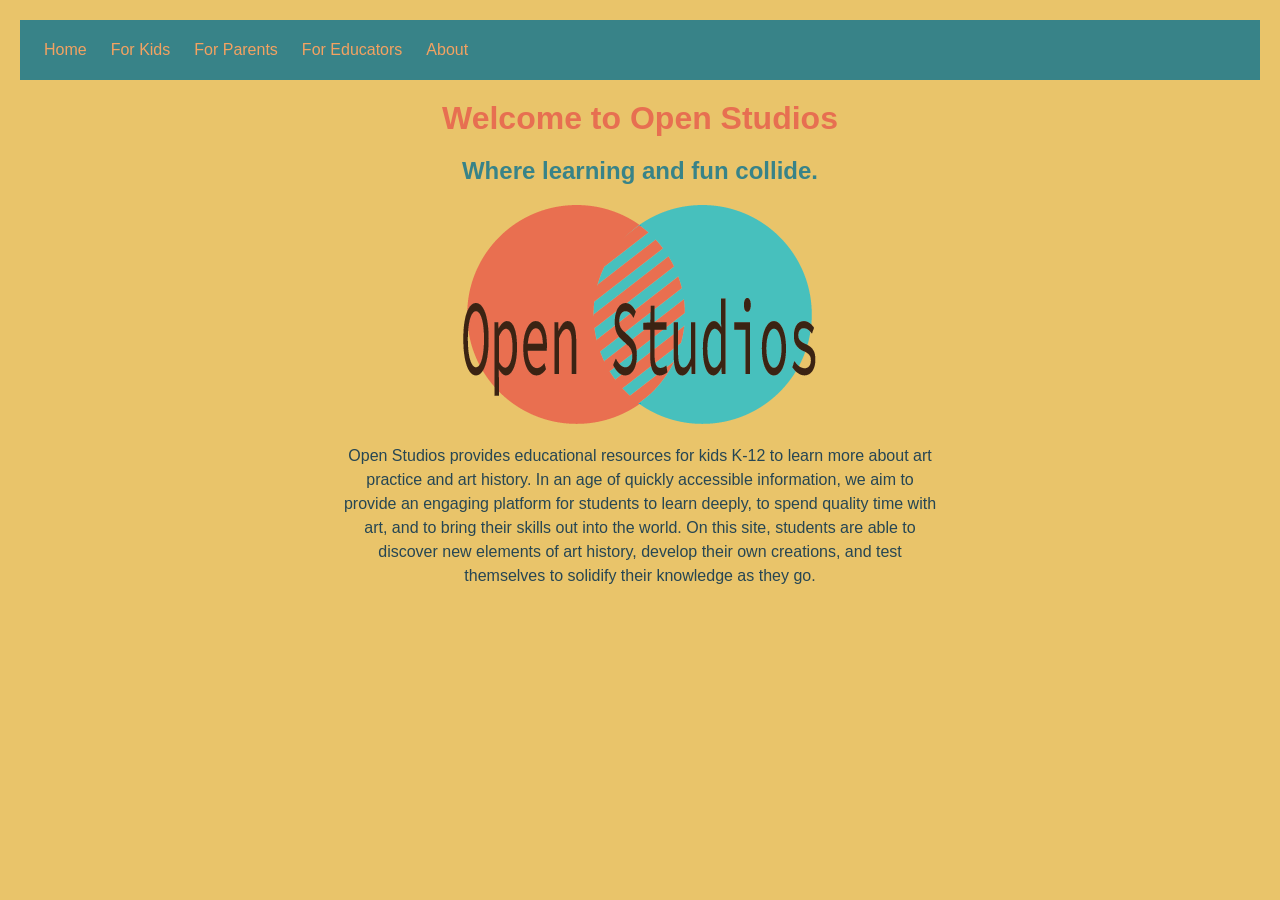
==== index.html @ b69a6bec "Update link for 'For Kids' menu item" ====
<!doctype html>

<html lang="en">

<head>
	<meta charset="UTF-8">
	<meta name="viewport" content="width=device-width, initial-scale=1.0">
	<link rel="stylesheet" href="style.css">
	<title>Arts Education Site</title>
</head>
<body>
<div class="page-container">
<nav class="navbar">
  <ul class="nav-links">

    <li><a href="index.html">Home</a></li>
    

<!--for kids dropdown menu-->
    <li class="dropdown">
        <a href="forkids.html">For Kids</a>
        <ul class="dropdown-menu">
            <li><a href="history.html">History</a></li>
            <li><a href="paintpage2.html">Paint</a></li>
        </ul>
    </li>

<!--for parents dropdown menu-->
    <li class="dropdown">
      <a href="pages/forparents.html">For Parents</a>
      <ul class="dropdown-menu">
        <li><a href="athome.html">At Home Activities</a></li>
        <li><a href="FAQ.html">FAQ</a></li>
      </ul>
    </li>

<!--for educators dropdown menu-->
    <li class="dropdown">
      <a href="foreducators.html">For Educators</a>
      <ul class="dropdown-menu">
        <li><a href="foreducators.html">Lesson Plans</a></li>
      </ul>
    </li>
    <li><a href="about.html">About</a></li>
  </ul>
</nav>
<h1 class="header1">Welcome to Open Studios</h1>
<h2 class="header2">Where learning and fun collide.</h2>
<img class="center-img" src="Open%20Studios%20logo.png" alt="Open Studios Logo">
<p class="p">Open Studios provides educational resources for kids K-12 to learn more about art practice and art history. In an age of quickly accessible information, we aim to provide an engaging platform for students to learn deeply, to spend quality time with art, and to bring their skills out into the world. On this site, students are able to discover new elements of art history, develop their own creations, and test themselves to solidify their knowledge as they go. 
</p>
</div>
</body>
</html>
---- style.css ----
/* homepage styles */
body {
  margin: 20px;
  background: #E9C46A;
  font-family: sans-serif;
}

* { margin: 0; padding: 0; box-sizing: border-box; }

body { font-family: sans-serif; }

.navbar {
  position: sticky;
  top: 0;
  z-index: 20;
  height: 60px;
  padding: 0 24px;
  display: flex;
  align-items: center;
  background: #388388;
}

.nav-links { display: flex; gap: 24px; list-style: none; }

.nav-links a {
  color: #F4A261;
  text-decoration: none;
}

.nav-links a:hover { color: #8AB17D; }

.nav-links .dropdown {
  position: relative;
}

.dropdown-menu {
  display: none;
  position: absolute;
  top: 100%;
  left: 0;
  min-width: 140px;
  margin: 0;
  padding: 8px 0;
  list-style: none;
  background: #388388;
  z-index: 10;
}

.dropdown:hover .dropdown-menu {
  display: block;
}

.dropdown-menu a {
  display: block;
  padding: 8px 12px;
}

.header1 {
  text-align: center;
  margin-bottom: 20px;
  margin-top: 20px;
  color: #E76F51;
}

.header2 {
  text-align: center;
  margin-bottom: 20px;
  margin-top: 10px;
  color: #388388;
}
.center-img {
  display: block;
  margin-left: auto;
  margin-right: auto;
}

.p {
  text-align: center;
  margin: 20px auto;
  max-width: 600px;
  line-height: 1.5;
  color: #264653;
}

/* FAQ page styles */
.navbar + header h1 {
  margin-top: 24px;
  color: #E76F51;
}

.faq-container {
  max-width: 900px;
  margin: 0 auto;
  padding: 10px 20px 30px;
}

.faq-container section {
  display: grid;
  gap: 0;
}

.faq-container h2 {
  margin-top: 20px;
  padding: 16px 20px;
  border-left: 6px solid #E76F51;
  background: #388388;
  color: #F4A261;
  font-size: 16px;
  line-height: 1.4;
  text-align: left;
}

.faq-container p {
  padding: 16px 20px;
  background: #fff;
  color: #264653;
  line-height: 1.6;
}

/* about page styles */
.about-title {
  margin-top: 30px;
}

.about-container {
  max-width: 900px;
  margin: 0 auto;
  padding: 10px 20px 30px;
}

.about-container section {
  display: grid;
  gap: 0;
}

.about-container h2 {
  margin-top: 20px;
  padding: 16px 20px;
  background: #388388;
  color: #F4A261;
  font-size: 16px;
  line-height: 1.4;
  text-align: left;
}

.about-container p {
  padding: 16px 20px;
  background: #fff;
  color: #264653;
  line-height: 1.6;
}

/* paint page styles */
h1 {
  margin-bottom: 15px;
  color: #388388;
  text-align: center;
}

.paint-title {
  margin-top: 24px;
}

.toolbar {
  display: flex;
  align-items: center;
  gap: 15px;
  margin-bottom: 10px;
}

canvas {
  max-width: 100%;
  height: auto;
  border: 2px solid #E76F51;
  background: #fff;
  cursor: crosshair;
  touch-action: none;
}
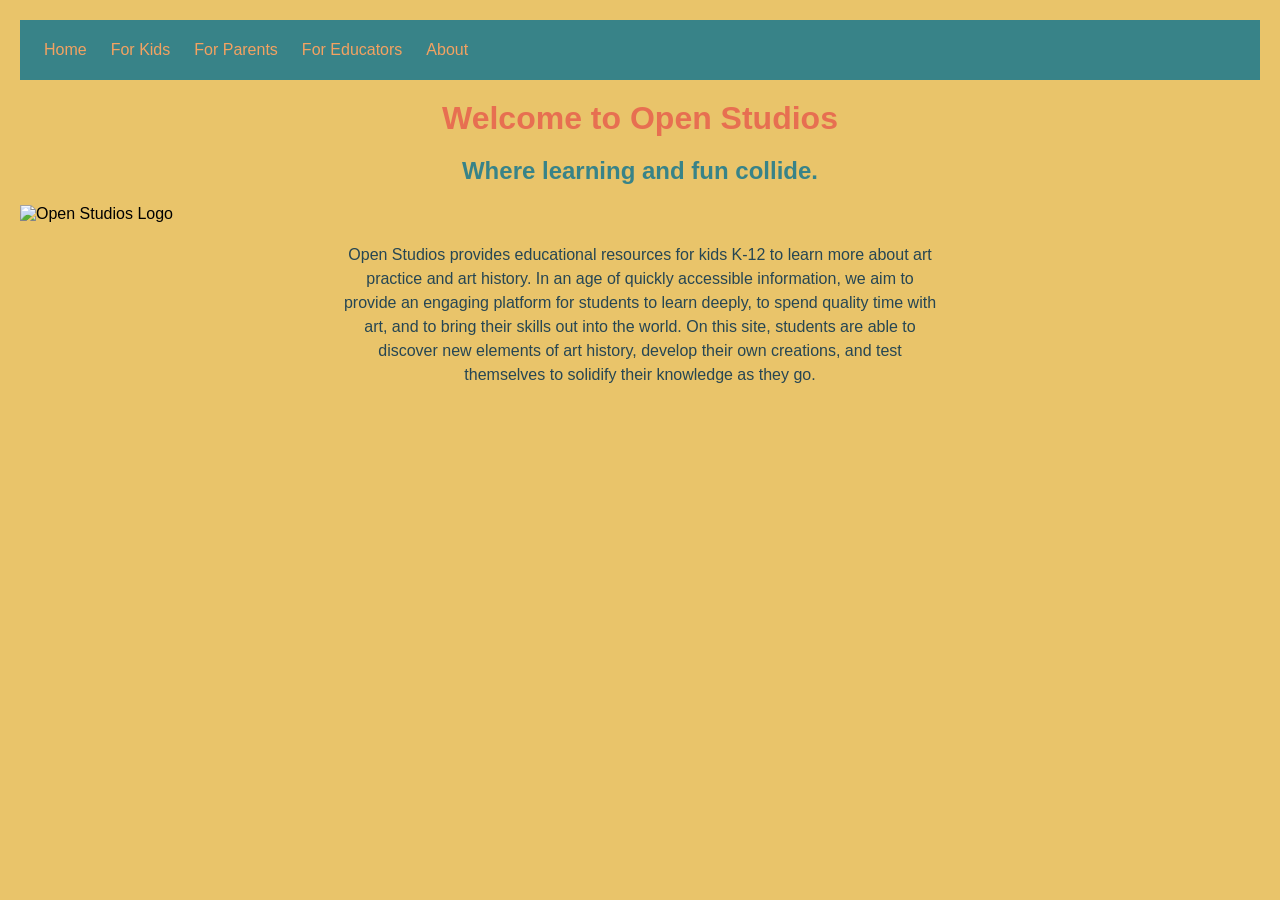
==== commit 0c5231c8: "Add Quiz link to dropdown menu in index.html" ====
--- a/index.html
+++ b/index.html
@@ -6,7 +6,7 @@
 	<meta charset="UTF-8">
 	<meta name="viewport" content="width=device-width, initial-scale=1.0">
 	<link rel="stylesheet" href="style.css">
-	<title>Arts Education Site</title>
+	<title>Open Studios</title>
 </head>
 <body>
 <div class="page-container">
@@ -22,12 +22,13 @@
         <ul class="dropdown-menu">
             <li><a href="history.html">History</a></li>
             <li><a href="paintpage2.html">Paint</a></li>
+			<li><a href="quiz.html">Quiz</a></li>
         </ul>
     </li>
 
 <!--for parents dropdown menu-->
     <li class="dropdown">
-      <a href="pages/forparents.html">For Parents</a>
+      <a href="forparents.html">For Parents</a>
       <ul class="dropdown-menu">
         <li><a href="athome.html">At Home Activities</a></li>
         <li><a href="FAQ.html">FAQ</a></li>
--- a/style.css
+++ b/style.css
@@ -14,6 +14,7 @@
   position: sticky;
   top: 0;
   z-index: 20;
+  width: 100%;
   height: 60px;
   padding: 0 24px;
   display: flex;
@@ -178,3 +179,74 @@
   touch-action: none;
 }
 
+/* FAQ page styles */
+.lesson {
+    max-width: 800px;
+    margin: 0 auto;
+    padding: 10px 20px 30px;
+    line-height: 1.6;
+    color: #264653;
+  }
+
+  .lesson h2,
+  .lesson h3 {
+    margin-top: 20px;
+    color: #388388;
+  }
+
+  .lesson ul {
+    padding-left: 24px;
+    margin: 10px 0 20px;
+  }
+
+  #age-buttons {
+    display: flex;
+    justify-content: center;
+    gap: 12px;
+    margin: 20px 0;
+  }
+
+  #age-buttons button {
+    padding: 10px 18px;
+    background: #388388;
+    color: #F4A261;
+    border: none;
+    border-radius: 6px;
+    font-size: 16px;
+    cursor: pointer;
+  }
+
+  #age-buttons button:hover {
+    background: #E76F51;
+    color: #fff;
+  }
+
+  figure {
+    text-align: center;
+    margin: 20px 0;
+  }
+
+  figure img {
+    max-width: 100%;
+    height: auto;
+  }
+
+  figcaption {
+    max-width: 600px;
+    margin: 8px auto 0;
+    font-size: 14px;
+  }
+
+/* quiz styles */
+.quizbody 
+{ font-family: sans-serif; max-width: 500px; margin: 50px auto; 
+    background: #E9C46A;}
+  
+.option-btn { display: block; width: 100%; padding: 10px; margin: 8px 0; text-align: left; cursor: pointer; background: #388388;
+    color: #F4A261; border-radius: 6px;
+    font-size: 16px;}
+    
+.option-btn:hover { background: #E76F51;
+    color: #fff;}
+    
+#result { font-weight: bold; font-size: 1.2em; margin-top: 20px; }
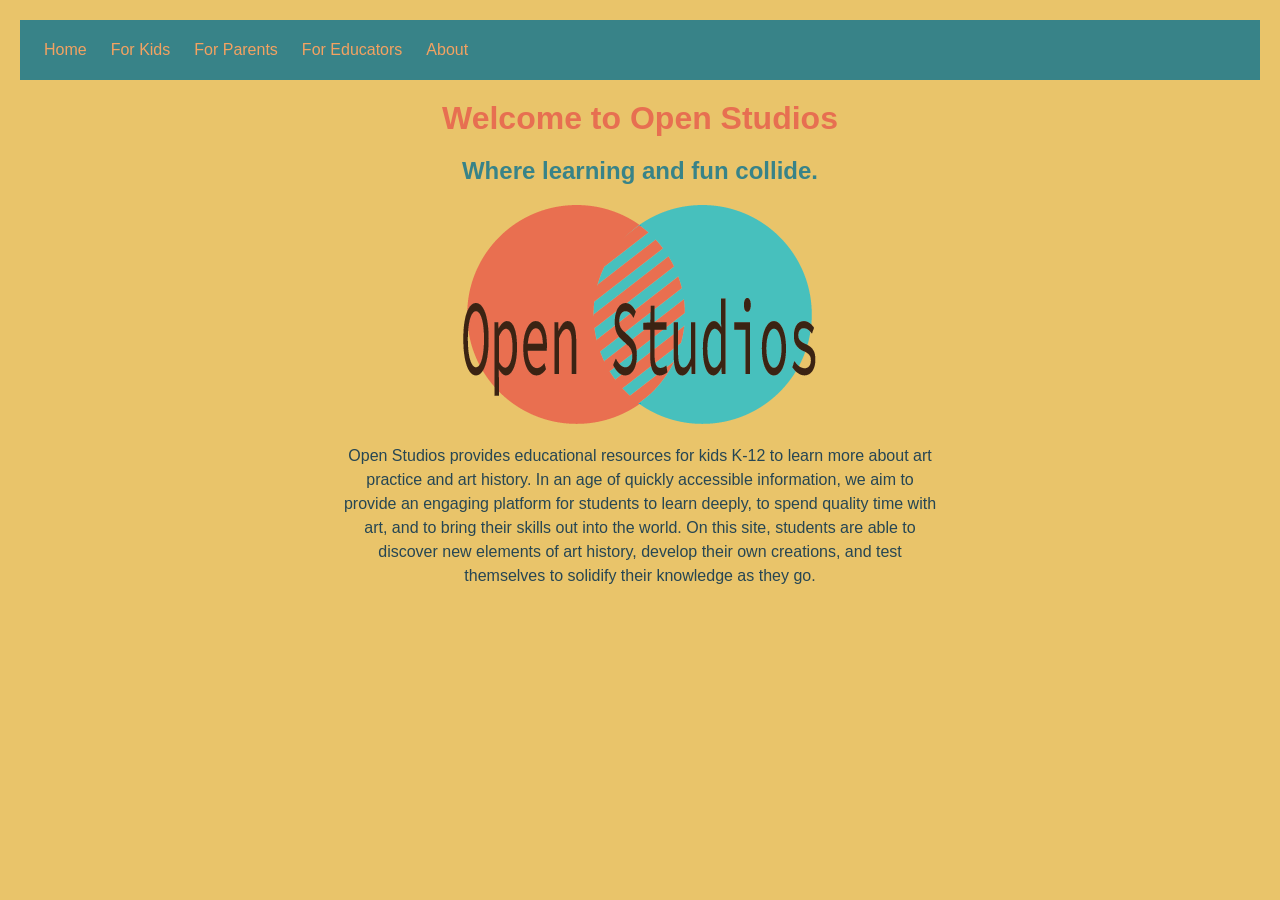
==== commit 508a658a: "Fix image source path for logo in index.html Updated image source path for the Open Studios logo." ====
--- a/index.html
+++ b/index.html
@@ -47,7 +47,7 @@
 </nav>
 <h1 class="header1">Welcome to Open Studios</h1>
 <h2 class="header2">Where learning and fun collide.</h2>
-<img class="center-img" src="Open%20Studios%20logo.png" alt="Open Studios Logo">
+<img class="center-img" src="images/Open%20Studios%20logo.png" alt="Open Studios Logo">
 <p class="p">Open Studios provides educational resources for kids K-12 to learn more about art practice and art history. In an age of quickly accessible information, we aim to provide an engaging platform for students to learn deeply, to spend quality time with art, and to bring their skills out into the world. On this site, students are able to discover new elements of art history, develop their own creations, and test themselves to solidify their knowledge as they go. 
 </p>
 </div>
--- a/style.css
+++ b/style.css
@@ -118,6 +118,28 @@
   color: #264653;
   line-height: 1.6;
 }
+
+.submit-buttons {
+    display: flex;
+    justify-content: center;
+    gap: 12px;
+    margin: 20px 0;
+  }
+
+  .submit-buttons button {
+    padding: 10px 18px;
+    background: #388388;
+    color: #F4A261;
+    border: none;
+    border-radius: 6px;
+    font-size: 16px;
+    cursor: pointer;
+  }
+
+  .submit-buttons button:hover {
+    background: #E76F51;
+    color: #fff;
+  }
 
 /* about page styles */
 .about-title {
@@ -250,3 +272,5 @@
     color: #fff;}
     
 #result { font-weight: bold; font-size: 1.2em; margin-top: 20px; }
+
+
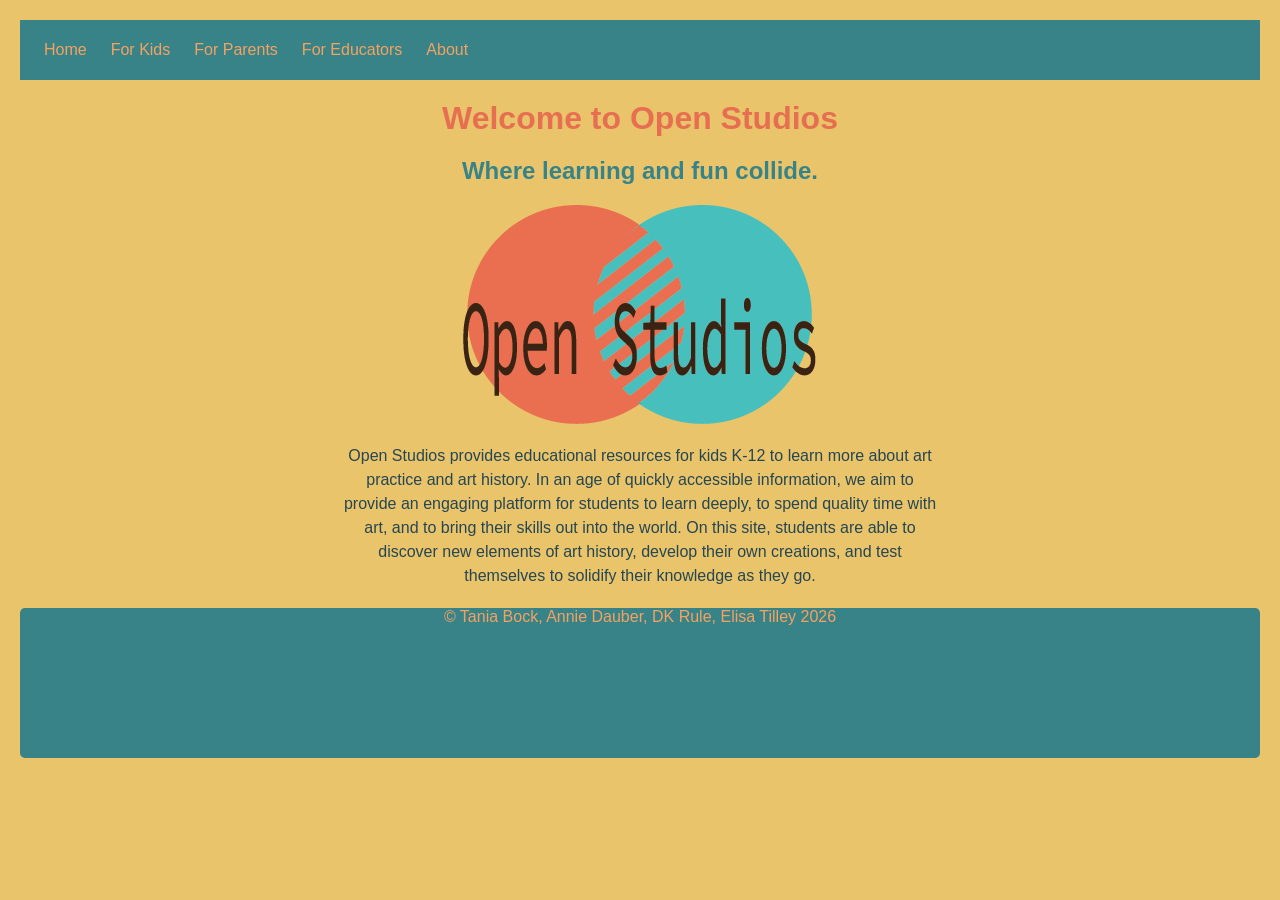
==== commit cf30dec2: "Add footer section with copyright information" ====
--- a/index.html
+++ b/index.html
@@ -47,9 +47,13 @@
 </nav>
 <h1 class="header1">Welcome to Open Studios</h1>
 <h2 class="header2">Where learning and fun collide.</h2>
-<img class="center-img" src="images/Open%20Studios%20logo.png" alt="Open Studios Logo">
+<img class="center-img" src="images/logo.png" alt="Open Studios Logo">
 <p class="p">Open Studios provides educational resources for kids K-12 to learn more about art practice and art history. In an age of quickly accessible information, we aim to provide an engaging platform for students to learn deeply, to spend quality time with art, and to bring their skills out into the world. On this site, students are able to discover new elements of art history, develop their own creations, and test themselves to solidify their knowledge as they go. 
 </p>
 </div>
+	<div id="clearfix"></div>
+    <div id="footer">
+		<p>© Tania Bock, Annie Dauber, DK Rule, Elisa Tilley 2026</p>
+    </div>
 </body>
 </html>
--- a/style.css
+++ b/style.css
@@ -273,4 +273,14 @@
     
 #result { font-weight: bold; font-size: 1.2em; margin-top: 20px; }
 
-
+/* footer styles */
+
+#footer{width:100%; text-align:center; 
+    background: #388388;
+    color: #F4A261; 
+    border-radius: 5px;
+    min-height:150px; 
+    position:relative;
+    z-index: 1}
+
+#clearfix {clear:both;}
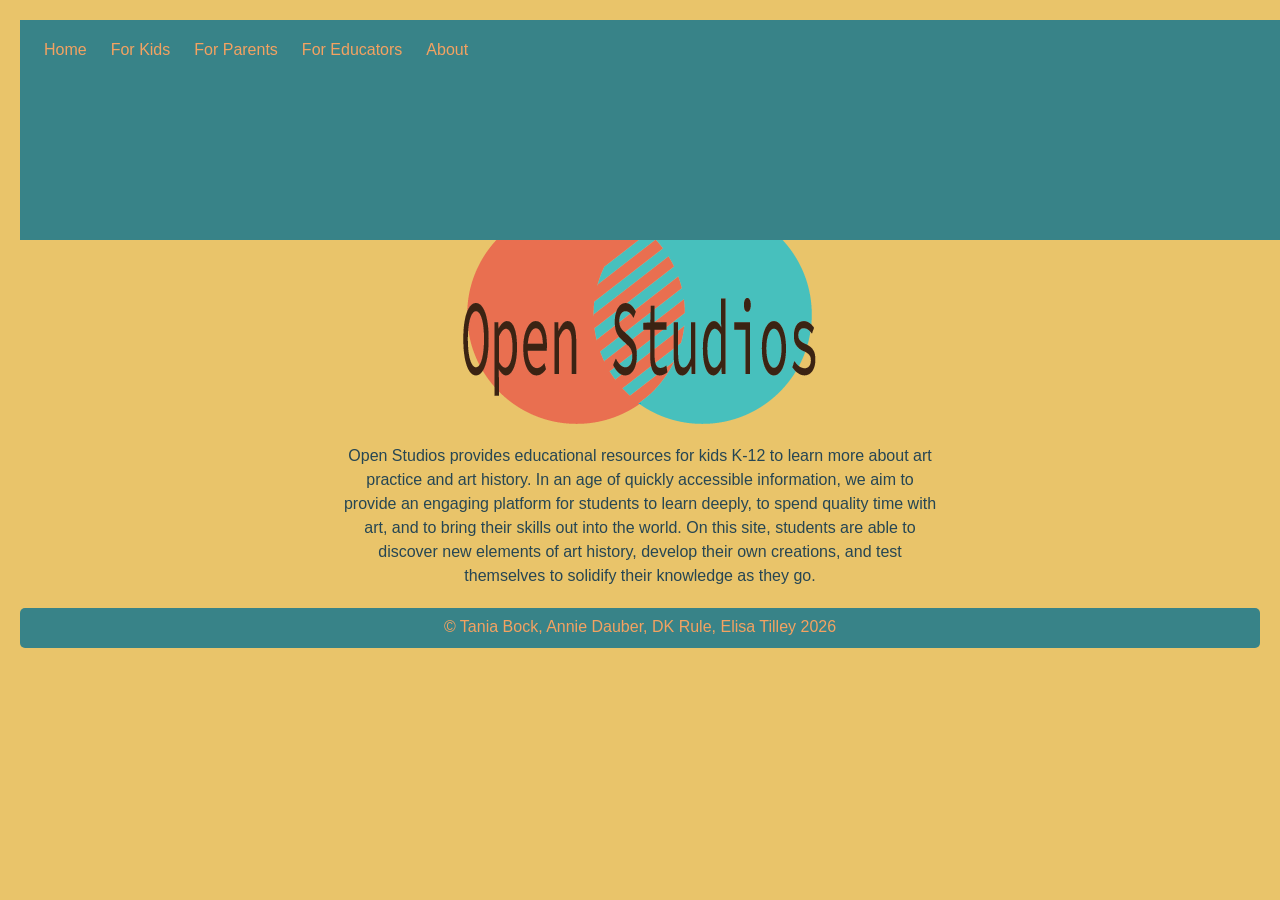
==== commit 6d3cb29b: "Add header with logo link to index.html" ====
--- a/index.html
+++ b/index.html
@@ -9,6 +9,8 @@
 	<title>Open Studios</title>
 </head>
 <body>
+	<div id="header">
+		<a href="index.html"> <img src="images/logosmall.png" alt="Open Studios smaller logo"></a> </div>
 <div class="page-container">
 <nav class="navbar">
   <ul class="nav-links">
--- a/style.css
+++ b/style.css
@@ -1,5 +1,13 @@
 
 /* homepage styles */
+
+#header{width:100%;
+    text-align:center;
+    background: #E9C46A;
+    background: #388388;
+    position: fixed;
+    height:220px;}
+
 body {
   margin: 20px;
   background: #E9C46A;
@@ -279,7 +287,8 @@
     background: #388388;
     color: #F4A261; 
     border-radius: 5px;
-    min-height:150px; 
+    height: 40px; 
+    padding: 10px;
     position:relative;
     z-index: 1}
 
